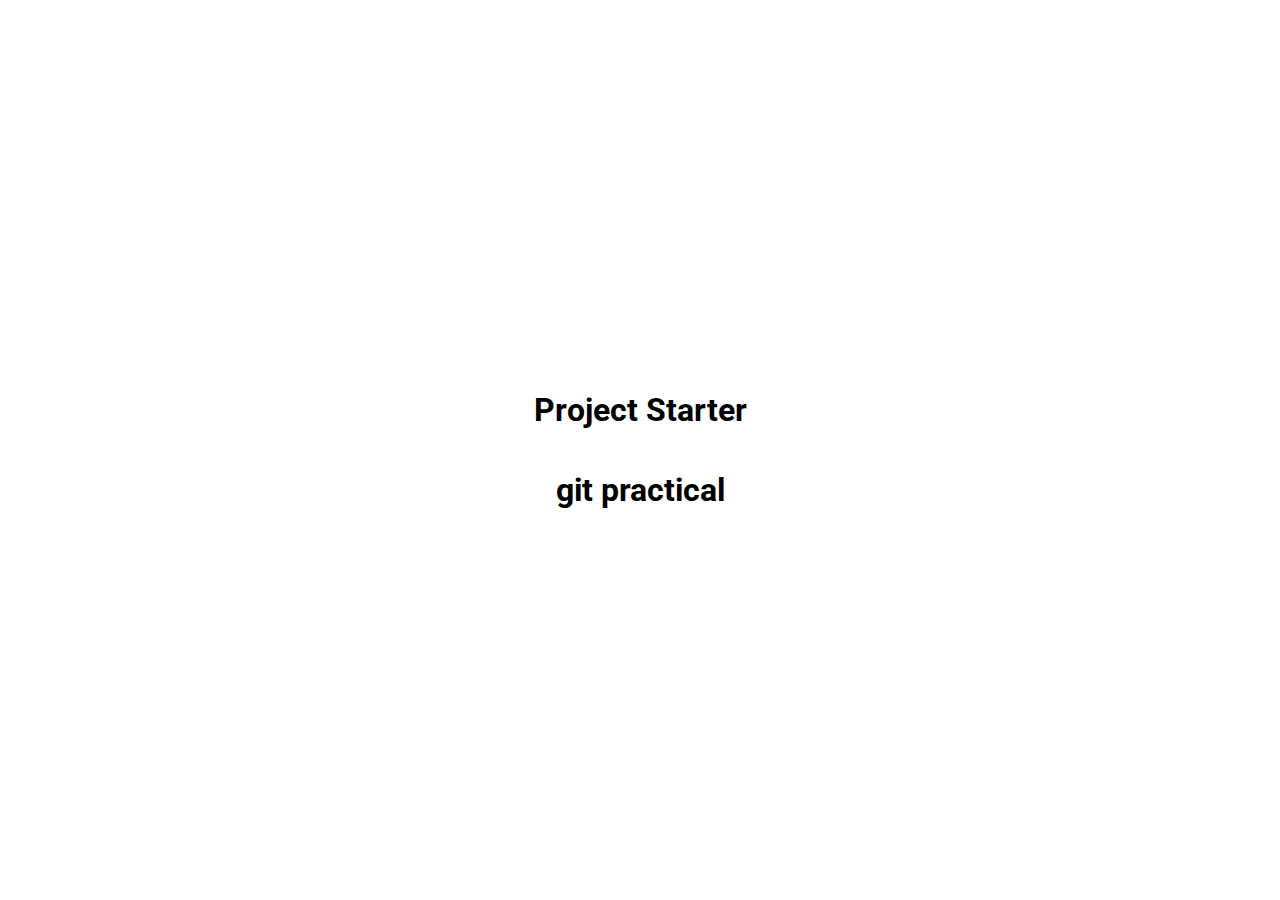
==== boilerCode/index.html @ 9f3478d9 "Added html and css for skeleton" ====
<!DOCTYPE html>
<html lang="en">
<head>
    <meta charset="UTF-8">
    <meta http-equiv="X-UA-Compatible" content="IE=edge">
    <meta name="viewport" content="width=device-width, initial-scale=1.0">
    <link rel="stylesheet" href="https://cdnjs.cloudflare.com/ajax/libs/font-awesome/6.1.1/css/all.min.css" 
    integrity="sha512-KfkfwYDsLkIlwQp6LFnl8zNdLGxu9YAA1QvwINks4PhcElQSvqcyVLLD9aMhXd13uQjoXtEKNosOWaZqXgel0g==" 
    crossorigin="anonymous" referrerpolicy="no-referrer" />
    <link rel="stylesheet" href="style.css">
    <title>My Project</title>
</head>
<body>
    <h1>Project Starter</h1>
    <h1>git practical</h1>


    <script src="script.js"></script>
</body>
</html>
---- boilerCode/style.css ----
@import url('https://fonts.googleapis.com/css2?family=Roboto:ital,wght@0,900;1,400&display=swap');

*{
    box-sizing: border-box;
}
body{
    font-family: 'Roboto', sans-serif;
    margin: 0;
    display: flex;
    flex-direction: column;
    align-items: center;
    justify-content: center;
    height: 100vh;
    overflow: hidden;
}
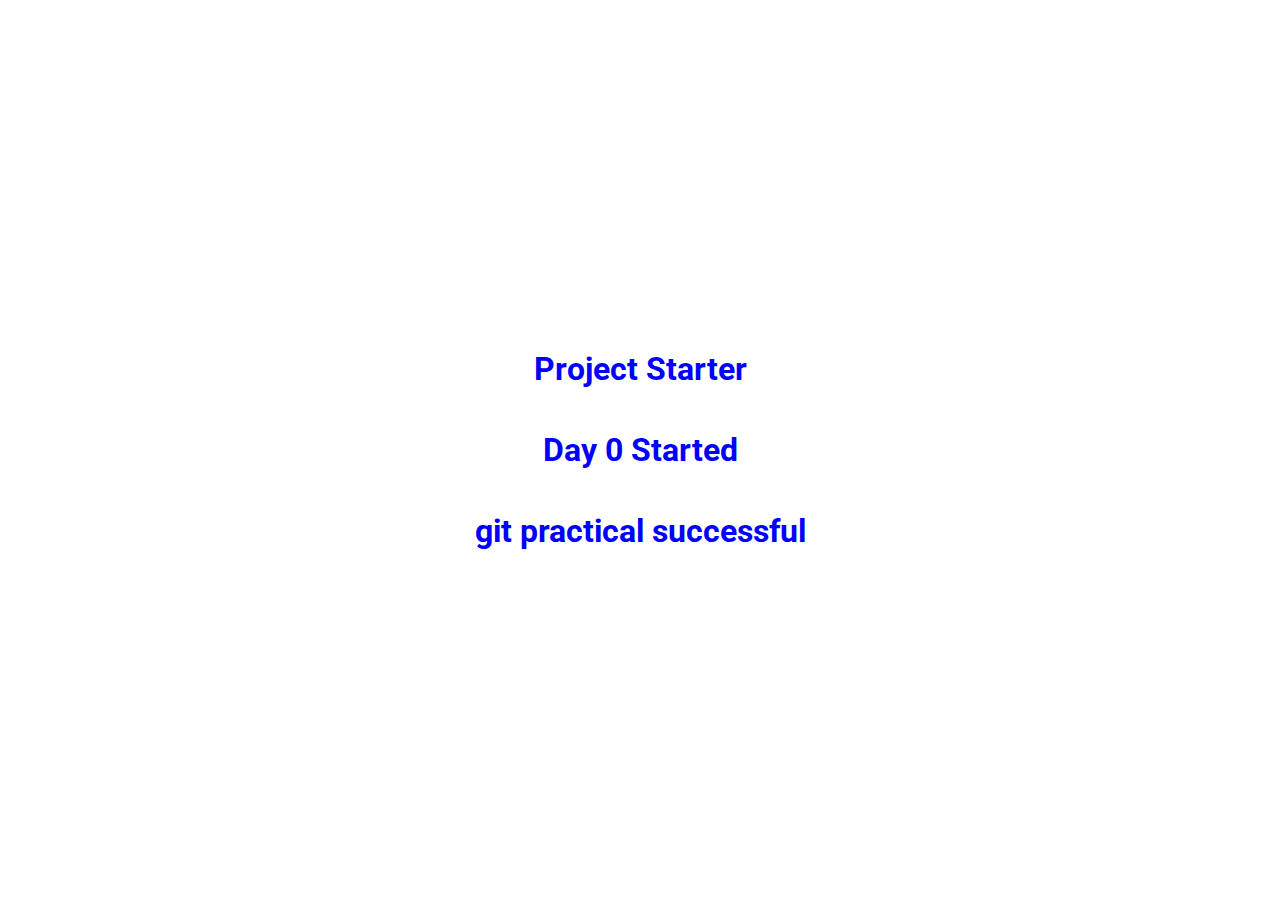
==== commit f758fc85: "day0: html and css for git completed" ====
--- a/boilerCode/index.html
+++ b/boilerCode/index.html
@@ -12,7 +12,8 @@
 </head>
 <body>
     <h1>Project Starter</h1>
-    <h1>git practical</h1>
+    <h1>Day 0 Started</h1>
+    <h1>git practical successful</h1>
 
 
     <script src="script.js"></script>
--- a/boilerCode/style.css
+++ b/boilerCode/style.css
@@ -12,4 +12,5 @@
     justify-content: center;
     height: 100vh;
     overflow: hidden;
+    color: blue;
 }